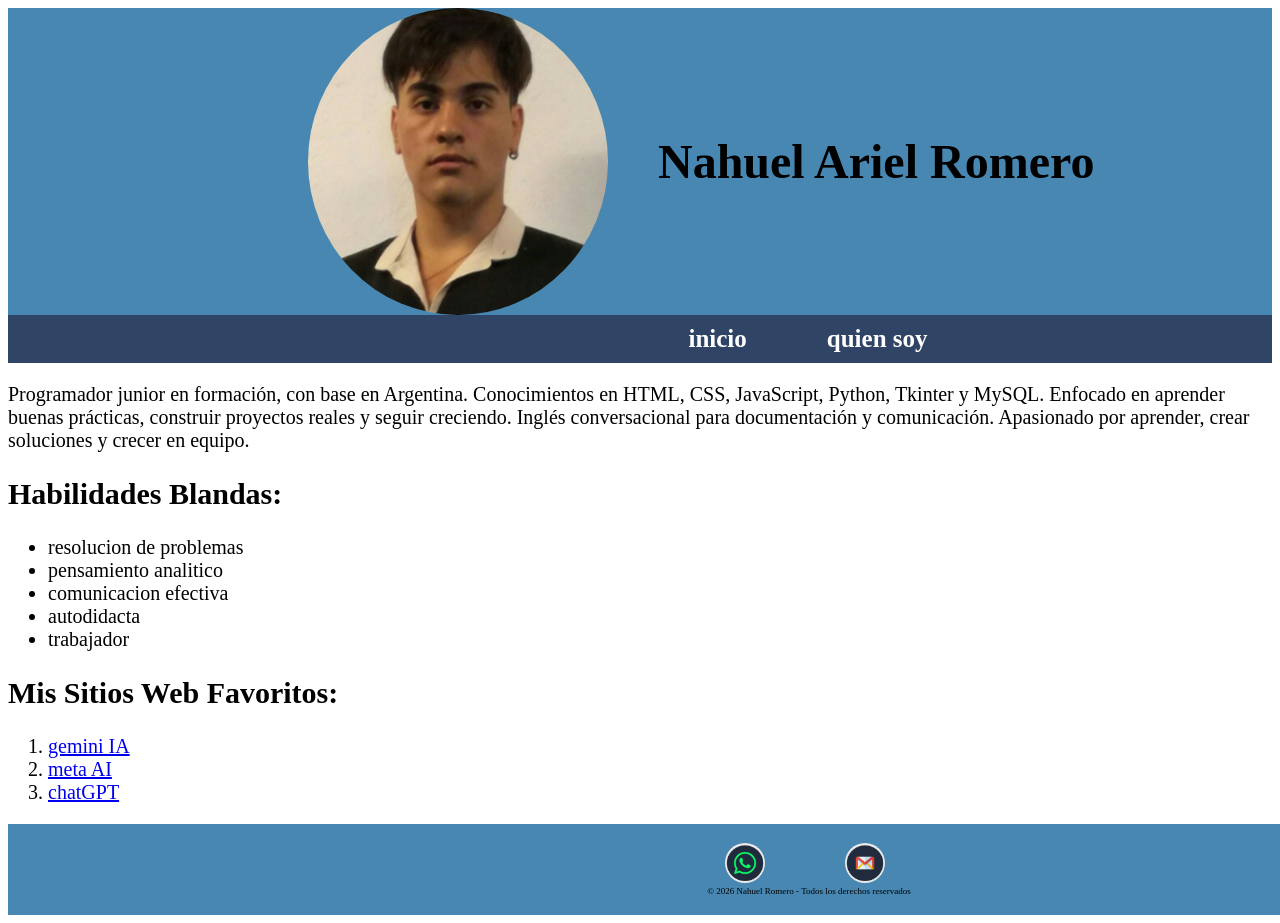
==== index.html @ f0b0f517 "Add files via upload" ====
<!DOCTYPE html>
<html lang="es">
    <head>
        <meta charset="UTF-8">
        <meta name="viewport" content="width=device-width, initial-scale=1.0">
        <title>Nahuel Ariel Romero</title>
        <link rel="stylesheet" href="estilos.css">
    </head>

    <body>
        <header>
            <img src="mi_foto.jpeg" alt="Esta es mi foto de perfil">
            <h1>Nahuel Ariel Romero</h1>
        </header>
        
        <nav class="barra_de_navegacion">
            <ul class="navegacion">
                <li><a href="index.html">inicio</a></li>
                <li><a href="quienSoy.html">quien soy</a></li>
            </ul>
        </nav>

        <main>
            <p> Programador junior en formación, con base en Argentina.
    Conocimientos en HTML, CSS, JavaScript, Python, Tkinter y MySQL.  
    Enfocado en aprender buenas prácticas, construir proyectos reales y seguir creciendo.
    Inglés conversacional para documentación y comunicación.
    Apasionado por aprender, crear soluciones y crecer en equipo. </p>
        <section>
            <h2>Habilidades Blandas:</h2>
            <ul>
                <li>resolucion de problemas</li>
                <li>pensamiento analitico</li>
                <li>comunicacion efectiva</li>
                <li>autodidacta</li>
                <li>trabajador</li>   
            </ul>
        </section> 
        <section>
            <h2>Mis Sitios Web Favoritos:</h2>
            <ol>
                <li><a href="https://gemini.google.com/" target="_blank">gemini IA</a></li>
                <li><a href="https://www.meta.ai/" target="_blank">meta AI</a></li>
                <li><a href="https://chatgpt.com/" target="_blank">chatGPT</a></li>
            </ol>
        </section>
        </main>

        <footer class="fondo">
            <div class="footer-contenido">
                
                <a href="https://wa.me/5491169302117" target="_blank" class="btn-contacto btn-whatsapp" >
                <img src="whatsapp.png" alt="Esta es mi foto de perfil" class="icono-btn">
                </a>
                <a href="mailto:romeronahuel128@gmail.com?subject=Consulta%20desde%20tu%20Portafolio" class="btn-contacto btn-email">
                <img src="email.png" alt="Esta es mi foto de perfil"class="icono-btn">
                </a>
                <p>© 2026 Nahuel Romero - Todos los derechos reservados</p>
            </div>
        </footer>
    </body>
</html>
---- estilos.css ----
/*ESTA PARTE ES DEL NAVEGADOR*/

.barra_de_navegacion {
    width: 100%;             
    background-color: #304566; 
    padding: 10px 0
}
 .navegacion {
    display: flex;
    gap: 80px;               
    list-style: none;        
    padding: 0;
    margin: 0;  

    justify-content: center;
    max-width: 600px;   
    margin-left: 500px
}   
.navegacion a {
    color: white;
    text-decoration: none;
    font-weight: bold;
    font-size: 25px;
}

/*ESTA PARTE ES DEL HEADER */

header img {
    width: 300px;
    border-radius: 50%;
    max-width: 600px;   
    margin-left: 300px
}

header {
    display: flex;
    align-items: center;
    gap: 50px;
    background-color: rgb(71, 135, 177);
}
header h1 {
    font-size: 48px;
}

/*ESTA PARTE ES DEL FOOTER*/

.footer-contenido{
    
    display: flex;
    gap: 80px;               
    list-style: none;  
    
    padding: 0;
    margin: 0;  

    justify-content: center;

    
    max-width: 600px;   
    margin-left: 500px
   
    
}
footer img {
    width: 40px;
    border-radius: 50%;
    margin-top: 9px;

}
footer p{
    font-size: 9px;
    margin-top: 52px;   
    margin-left: -258px;
}

.fondo{
    width: 100%;             
    background-color:  rgb(71, 135, 177); 
    padding: 10px
}

main {
    font-size: 20px;
    
}

table, th, td {
    border: 1px solid black;
}
table {
    width: 90%;                
    margin-top: 30px;           /* Separa la tabla de lo que esté arriba */
    margin-bottom: 30px;        /*  Separa la tabla del footer */
    margin-left: auto;          /* Centra la tabla horizontalmente */
    margin-right: auto;
}
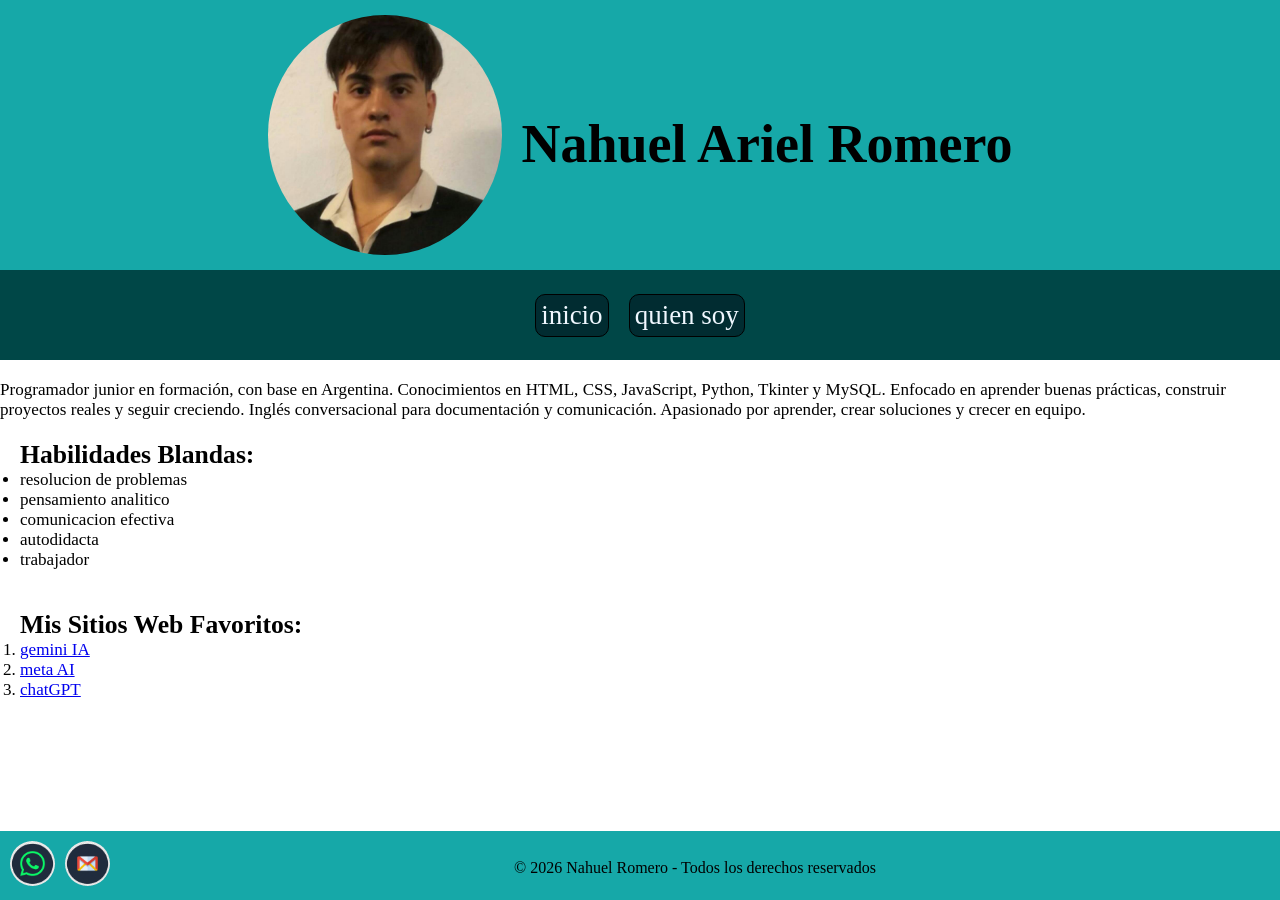
==== commit db7500da: "Add versioning to stylesheet link in index.html Updated stylesheet link to include versioning." ====
--- a/index.html
+++ b/index.html
@@ -4,7 +4,7 @@
         <meta charset="UTF-8">
         <meta name="viewport" content="width=device-width, initial-scale=1.0">
         <title>Nahuel Ariel Romero</title>
-        <link rel="stylesheet" href="estilos.css">
+        <link rel="stylesheet" href="estilos.css?v=2">
     </head>
 
     <body>
@@ -59,4 +59,4 @@
             </div>
         </footer>
     </body>
-</html>+</html>
--- a/estilos.css
+++ b/estilos.css
@@ -1,97 +1,189 @@
-/*ESTA PARTE ES DEL NAVEGADOR*/
 
-.barra_de_navegacion {
-    width: 100%;             
-    background-color: #304566; 
-    padding: 10px 0
-}
- .navegacion {
-    display: flex;
-    gap: 80px;               
-    list-style: none;        
-    padding: 0;
-    margin: 0;  
-
-    justify-content: center;
-    max-width: 600px;   
-    margin-left: 500px
-}   
-.navegacion a {
-    color: white;
-    text-decoration: none;
-    font-weight: bold;
-    font-size: 25px;
+/* RESET UNIVERSAL */
+* {
+  box-sizing: border-box;
+  margin: 0;
+  padding: 0;
 }
 
-/*ESTA PARTE ES DEL HEADER */
-
+html, body {
+  width: 100%;
+  overflow-x: hidden;
+}
+body{
+    display: flex;
+    flex-direction: column;
+    min-height: 100vh;
+}
+/*ESTO ES DEL HEADER*/
 header img {
-    width: 300px;
+    width: 26vh;
     border-radius: 50%;
-    max-width: 600px;   
-    margin-left: 300px
 }
 
-header {
-    display: flex;
-    align-items: center;
-    gap: 50px;
-    background-color: rgb(71, 135, 177);
-}
 header h1 {
-    font-size: 48px;
+    font-size: 6vh;
+    margin: 0; 
+    height: 5vh;
 }
 
-/*ESTA PARTE ES DEL FOOTER*/
+header{
+    display: flex;
+    justify-content: center;
+    align-items: center;
+    height: 30vh;
+    gap:20px;
+
+    background-color: rgb(22, 168, 168);
+
+}
+/* BARRA DE NAVEGACION */
+.barra_de_navegacion{
+    display: flex;
+    justify-content: center;
+    align-items: center;
+    height: 10vh;
+    background-color: rgb(0, 71, 71);
+
+}
+.navegacion{
+    display: flex;
+    justify-content: center;
+    align-items: center;
+    list-style: none;
+    gap: 20px;
+    
+
+}
+
+.navegacion a{
+    text-decoration: none;
+
+    color: aliceblue;
+    font-size: 3vh;
+    border: solid 1px black;
+    padding: 5px;
+    background-color: rgb(1, 44, 49);
+    border-radius: 10px;
+    display: inline-block;
+    transition: transform 0.2s;
+
+}
+.navegacion a:hover{
+    background-color:rgb(9, 158, 158);
+    transform: scale(1.3);
+    box-shadow: 5px 5px 10px gray;
+}
+.navegacion a:focus{
+    background-color:rgb(25, 119, 72)
+}
+
+/* PARTE DEL TEXTO */
+main {
+    font-size: 1.9vh;
+    height: 30vh;
+    padding : 20px 0 20px 0;
+    flex: 1;
+}
+
+section{
+    padding: 20px;
+}
+
+footer.fondo{
+    display: flex;
+    flex-direction: column !important; 
+    justify-content: center;
+    align-items: center;
+    text-align: center;
+    padding: 10px;
+    background-color: rgb(22, 168, 168);
+    width: 100%;
+}
 
 .footer-contenido{
-    
     display: flex;
-    gap: 80px;               
-    list-style: none;  
-    
-    padding: 0;
-    margin: 0;  
+    flex-direction: row; 
+    justify-content: center;
+    align-items: center;
+    gap: 10px;
+    width: 100%;
+}
 
-    justify-content: center;
+.footer-contenido img{
+    width: 5vh;
+    border-radius: 50%;
+}
 
-    
-    max-width: 600px;   
-    margin-left: 500px
-   
-    
+footer.fondo p{
+    text-align: center;
+    margin: 5px 0 0 0;
+    width: 100%;
 }
-footer img {
-    width: 40px;
-    border-radius: 50%;
-    margin-top: 9px;
+
+/* PARTE DE LA TABLA */
+
+table {
+    border-collapse: collapse; 
+    width: 100%;
+}
+th, td {
+    border: 1px solid black;
+    padding: 10px;
+    text-align: left;
+}
+th {
+    background-color: #f2f2f2;
+}
+tr th{
+    text-align: center;
+}
+/* PARTE RESPONSIVA PARA CELULARES */
+@media (max-width: 768px){
+    header{
+        height: auto;
+        padding: 20px;
+
+    }
+    header img{
+        width: 20vh;
+    }
+    header h1{
+        font-size: 4vh;
+        height: auto;
+    }
+    .barra_de_navegacion{
+        height: auto;
+        padding: 10px;
+    }
+    main{
+        font-size: 1.5vh;
+        height: auto;
+        padding : 3px 0 3px 0;
+    }
+    section{
+        padding: 10px;
+    }
+    footer.fondo{
+        height: auto;
+        padding: 15px;
+        gap: 3px;
+    }
+.footer-contenido img{
+        width: 5vh;
+        height: 5vh;
+    }
+footer.fondo p{
+        font-size: 1.5vh;
+    }
+    table{
+        font-size: 1.5vh;
+        width: 100%;
+    }
+    th, td{
+        padding: 5px;
+    }
 
 }
-footer p{
-    font-size: 9px;
-    margin-top: 52px;   
-    margin-left: -258px;
-}
 
-.fondo{
-    width: 100%;             
-    background-color:  rgb(71, 135, 177); 
-    padding: 10px
-}
 
-main {
-    font-size: 20px;
-    
-}
-
-table, th, td {
-    border: 1px solid black;
-}
-table {
-    width: 90%;                
-    margin-top: 30px;           /* Separa la tabla de lo que esté arriba */
-    margin-bottom: 30px;        /*  Separa la tabla del footer */
-    margin-left: auto;          /* Centra la tabla horizontalmente */
-    margin-right: auto;
-}
-    
